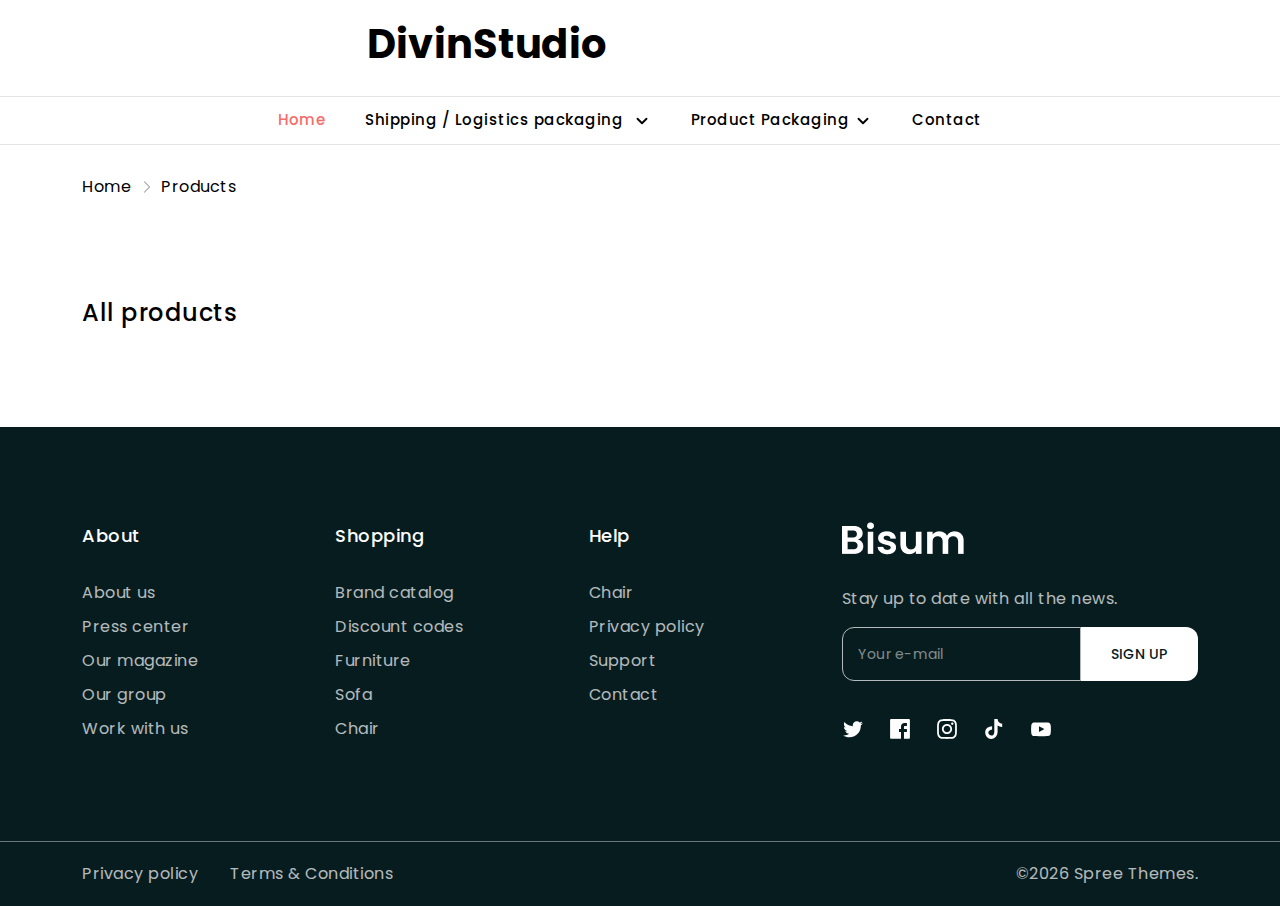
==== collection.html @ 3165cdb2 "init" ====
<!DOCTYPE html>
<html lang="en" class="no-js">
  <head>
    <title>Bisum - eCommerce Bootstrap 5 Template</title>
    <!-- meta tags -->
    <meta charset="utf-8" />
    <meta http-equiv="X-UA-Compatible" content="IE=edge" />
    <meta
      name="viewport"
      content="width=device-width, initial-scale=1, shrink-to-fit=no"
    />
    <meta name="description" content="meta description" />
    <link
      rel="shortcut icon"
      href="assets/img/favicon.png"
      type="image/x-icon"
    />
    <!-- fonts -->
    <link rel="preconnect" href="https://fonts.googleapis.com" />
    <link rel="preconnect" href="https://fonts.gstatic.com" crossorigin />
    <link
      href="https://fonts.googleapis.com/css2?family=Poppins:wght@300;400;500;600;700&display=swap"
      rel="stylesheet"
    />
    <!-- all css -->
    <style>
      :root {
        --primary-color: #00234d;
        --secondary-color: #f76b6a;

        --btn-primary-border-radius: 0.25rem;
        --btn-primary-color: #fff;
        --btn-primary-background-color: #00234d;
        --btn-primary-border-color: #00234d;
        --btn-primary-hover-color: #fff;
        --btn-primary-background-hover-color: #00234d;
        --btn-primary-border-hover-color: #00234d;
        --btn-primary-font-weight: 500;

        --btn-secondary-border-radius: 0.25rem;
        --btn-secondary-color: #00234d;
        --btn-secondary-background-color: transparent;
        --btn-secondary-border-color: #00234d;
        --btn-secondary-hover-color: #fff;
        --btn-secondary-background-hover-color: #00234d;
        --btn-secondary-border-hover-color: #00234d;
        --btn-secondary-font-weight: 500;

        --heading-color: #000;
        --heading-font-family: "Poppins", sans-serif;
        --heading-font-weight: 700;

        --title-color: #000;
        --title-font-family: "Poppins", sans-serif;
        --title-font-weight: 400;

        --body-color: #000;
        --body-background-color: #fff;
        --body-font-family: "Poppins", sans-serif;
        --body-font-size: 14px;
        --body-font-weight: 400;

        --section-heading-color: #000;
        --section-heading-font-family: "Poppins", sans-serif;
        --section-heading-font-size: 48px;
        --section-heading-font-weight: 600;

        --section-subheading-color: #000;
        --section-subheading-font-family: "Poppins", sans-serif;
        --section-subheading-font-size: 16px;
        --section-subheading-font-weight: 400;
      }
    </style>

    <link rel="stylesheet" href="assets/css/vendor.css" />
    <link rel="stylesheet" href="assets/css/style.css" />
  </head>

  <body>
    <div class="body-wrapper">
      <!-- header start -->
      <header class="sticky-header border-btm-black">
        <div class="header-top border-btm-black">
          <div class="container">
            <div class="row align-items-center justify-content-center">
              <div class="col-lg-3 col-md-4 col-4">
                <div class="header-logo">
                  <h1 class="no-padding">DivinStudio</h1>
                  <!-- <a href="index-tools.html" class="logo-main">
                    <img src="assets/img/logo.png" loading="lazy" alt="bisum" />
                  </a> -->
                </div>
              </div>
              <div class="col-lg-3 col-md-8 col-8">
                <div
                  class="header-action d-flex align-items-center justify-content-end"
                >
                  <a
                    class="header-action-item header-hamburger ms-4 d-lg-none"
                    href="#drawer-menu"
                    data-bs-toggle="offcanvas"
                  >
                    <svg
                      class="icon icon-hamburger"
                      xmlns="http://www.w3.org/2000/svg"
                      width="24"
                      height="24"
                      viewBox="0 0 24 24"
                      fill="none"
                      stroke="#000"
                      stroke-width="2"
                      stroke-linecap="round"
                      stroke-linejoin="round"
                    >
                      <line x1="3" y1="12" x2="21" y2="12"></line>
                      <line x1="3" y1="6" x2="21" y2="6"></line>
                      <line x1="3" y1="18" x2="21" y2="18"></line>
                    </svg>
                  </a>
                </div>
              </div>
            </div>
          </div>
        </div>
        <div class="col-lg-12 header-bottom d-lg-block d-none">
          <div class="container">
            <div class="row">
              <div class="col-lg-12">
                <nav class="site-navigation">
                  <ul class="main-menu list-unstyled">
                    <li class="menu-list-item nav-item has-dropdown active">
                      <div class="mega-menu-header">
                        <a class="nav-link" href="index.html"> Home </a>
                      </div>
                    </li>

                    <li class="menu-list-item nav-item has-dropdown">
                      <div class="mega-menu-header">
                        <a class="nav-link">
                          Shipping / Logistics packaging 
                        </a>
                        <span class="open-submenu">
                          <svg
                            class="icon icon-dropdown"
                            xmlns="http://www.w3.org/2000/svg"
                            width="24"
                            height="24"
                            viewBox="0 0 24 24"
                            fill="none"
                            stroke="currentColor"
                            stroke-width="2"
                            stroke-linecap="round"
                            stroke-linejoin="round"
                          >
                            <polyline points="6 9 12 15 18 9"></polyline>
                          </svg>
                        </span>
                      </div>
                      <div class="submenu-transform submenu-transform-desktop">
                        <ul class="submenu list-unstyled">
                          <li class="menu-list-item nav-item-sub">
                            <a
                              class="nav-link-sub nav-text-sub"
                              href="product.html?id=a11"
                              >Master Carton Packaging boxes (Plain / Printed /
                              Branded)
                            </a>
                          </li>
                          <li class="menu-list-item nav-item-sub">
                            <a
                              class="nav-link-sub nav-text-sub"
                              href="product.html?id=a12"
                              >Nail-less Wooden Packaging boxes</a
                            >
                          </li>
                          <li class="menu-list-item nav-item-sub">
                            <a
                              class="nav-link-sub nav-text-sub"
                              href="product.html?id=a13"
                              >Honey Comb Packaging (Pallets, Boxes)</a
                            >
                          </li>
                        </ul>
                      </div>
                    </li>
                    <li class="menu-list-item nav-item has-megamenu">
                      <div class="mega-menu-header">
                        <a class="nav-link"> Product Packaging </a>
                        <span class="open-submenu">
                          <svg
                            class="icon icon-dropdown"
                            xmlns="http://www.w3.org/2000/svg"
                            width="24"
                            height="24"
                            viewBox="0 0 24 24"
                            fill="none"
                            stroke="currentColor"
                            stroke-width="2"
                            stroke-linecap="round"
                            stroke-linejoin="round"
                          >
                            <polyline points="6 9 12 15 18 9"></polyline>
                          </svg>
                        </span>
                      </div>
                      <div class="submenu-transform submenu-transform-desktop">
                        <div class="container">
                          <ul class="submenu megamenu-container list-unstyled">
                            <li class="menu-list-item nav-item-sub">
                              <div
                                class="mega-menu-header d-flex align-items-center justify-content-between"
                              >
                                <a
                                  class="nav-link-sub nav-text-sub megamenu-heading"
                                  href="collection.html?id=automotiveIndustry"
                                >
                                  Automotive Industry
                                </a>
                              </div>
                              <div class="submenu-transform megamenu-transform">
                                <ul class="megamenu list-unstyled">
                                  <li class="menu-list-item nav-item-sub">
                                    <a
                                      class="nav-link-sub nav-text-sub"
                                      href="product.html?id=b12"
                                      >Spare parts boxes (Head Lamps, Motors,
                                      Tail Lights, Horns, Tapes)
                                    </a>
                                  </li>
                                  <li class="menu-list-item nav-item-sub">
                                    <a
                                      class="nav-link-sub nav-text-sub"
                                      href="product.html?id=b13"
                                      >Wires boxes
                                    </a>
                                  </li>
                                  <li class="menu-list-item nav-item-sub">
                                    <a
                                      class="nav-link-sub nav-text-sub"
                                      href="product.html?id=b14"
                                      >Other Spares parts (Connectors boxes)
                                    </a>
                                  </li>
                                </ul>
                              </div>
                            </li>
                            <li class="menu-list-item nav-item-sub">
                              <div
                                class="mega-menu-header d-flex align-items-center justify-content-between"
                              >
                                <a
                                  class="nav-link-sub nav-text-sub megamenu-heading"
                                  href="collection.html?id=ecommerceIndustry"
                                >
                                  Ecommerce Industry
                                </a>
                              </div>
                              <div class="submenu-transform megamenu-transform">
                                <ul class="megamenu list-unstyled">
                                  <li class="menu-list-item nav-item-sub">
                                    <a
                                      class="nav-link-sub nav-text-sub"
                                      href="product.html?id=b15"
                                      >Online order fulfillment boxes (Food and
                                      vegetables online delivery)</a
                                    >
                                  </li>
                                  <li class="menu-list-item nav-item-sub">
                                    <a
                                      class="nav-link-sub nav-text-sub"
                                      href="product.html?id=b16"
                                      >Ecommerce Groceries Deliveries</a
                                    >
                                  </li>
                                  <li class="menu-list-item nav-item-sub">
                                    <a
                                      class="nav-link-sub nav-text-sub"
                                      href="product.html?id=b17"
                                      >Ecommerce Fashion
                                    </a>
                                  </li>
                                </ul>
                              </div>
                            </li>
                            <li class="menu-list-item nav-item-sub">
                              <div class="mega-menu-header">
                                <a
                                  class="nav-link-sub nav-text-sub megamenu-heading"
                                  href="collection.html?id=liquorIndustry"
                                >
                                  Liquor Industry
                                </a>
                              </div>
                              <div class="submenu-transform megamenu-transform">
                                <ul class="megamenu list-unstyled">
                                  <li class="menu-list-item nav-item-sub">
                                    <a
                                      class="nav-link-sub nav-text-sub"
                                      href="product.html?id=b18"
                                      >Liquor Product Packaging boxes
                                    </a>
                                  </li>
                                </ul>
                              </div>
                              <div class="submenu-transform megamenu-transform">
                                <ul class="megamenu list-unstyled">
                                  <li class="menu-list-item nav-item-sub">
                                    <a
                                      class="nav-link-sub nav-text-sub"
                                      href="product.html?id=b19"
                                      >Liquor Master Corrugated boxes
                                    </a>
                                  </li>
                                </ul>
                              </div>
                            </li>
                            <li class="menu-list-item nav-item-sub">
                              <div class="mega-menu-header">
                                <a
                                  class="nav-link-sub nav-text-sub megamenu-heading"
                                  href="collection.html?id=cosmeticsIndustry"
                                >
                                  Cosmetics Industry
                                </a>
                              </div>
                              <div class="submenu-transform megamenu-transform">
                                <ul class="megamenu list-unstyled">
                                  <li class="menu-list-item nav-item-sub">
                                    <a
                                      class="nav-link-sub nav-text-sub"
                                      href="product.html?id=b20"
                                      >Cosmetics products (Creams, Facial
                                      Packages, Massage products boxes)
                                    </a>
                                  </li>
                                </ul>
                              </div>
                            </li>
                            <li class="menu-list-item nav-item-sub">
                              <div class="mega-menu-header">
                                <a
                                  class="nav-link-sub nav-text-sub megamenu-heading"
                                  href="collection.html?id=electricalAppliances"
                                >
                                  Electrical Appliances
                                </a>
                              </div>
                              <div class="submenu-transform megamenu-transform">
                                <ul class="megamenu list-unstyled">
                                  <li class="menu-list-item nav-item-sub">
                                    <a
                                      class="nav-link-sub nav-text-sub"
                                      href="product.html?id=b21"
                                      >Electrical goods and gadgetries
                                    </a>
                                  </li>
                                </ul>
                              </div>
                            </li>
                            <li class="menu-list-item nav-item-sub">
                              <div class="mega-menu-header">
                                <a
                                  class="nav-link-sub nav-text-sub megamenu-heading"
                                  href="collection.html?id=whiteGoods"
                                >
                                  White Goods
                                </a>
                              </div>
                              <div class="submenu-transform megamenu-transform">
                                <ul class="megamenu list-unstyled">
                                  <li class="menu-list-item nav-item-sub">
                                    <a
                                      class="nav-link-sub nav-text-sub"
                                      href="product.html?id=b22"
                                      >White goods outer covering carton boxes
                                    </a>
                                  </li>
                                </ul>
                              </div>
                            </li>
                            <li class="menu-list-item nav-item-sub">
                              <div class="mega-menu-header">
                                <a
                                  class="nav-link-sub nav-text-sub megamenu-heading"
                                  href="collection.html?id=foodIndustry"
                                >
                                  Food Industry
                                </a>
                              </div>
                              <div class="submenu-transform megamenu-transform">
                                <ul class="megamenu list-unstyled">
                                  <li class="menu-list-item nav-item-sub">
                                    <a
                                      class="nav-link-sub nav-text-sub"
                                      href="product.html?id=b11"
                                      >Vegetables/ Fruits Packaging Boxes
                                    </a>
                                  </li>
                                </ul>
                              </div>
                            </li>
                            <li class="menu-list-item nav-item-sub"></li>
                          </ul>
                        </div>
                      </div>
                    </li>
                    <li class="menu-list-item nav-item">
                      <a class="nav-link" href="contact.html">Contact</a>
                    </li>
                  </ul>
                </nav>
              </div>
            </div>
          </div>
        </div>
      </header>
      <!-- header end -->

      <!-- breadcrumb start -->
      <div class="breadcrumb">
        <div class="container">
          <ul class="list-unstyled d-flex align-items-center m-0">
            <li><a href="/">Home</a></li>
            <li>
              <svg
                class="icon icon-breadcrumb"
                width="64"
                height="64"
                viewBox="0 0 64 64"
                fill="none"
                xmlns="http://www.w3.org/2000/svg"
              >
                <g opacity="0.4">
                  <path
                    d="M25.9375 8.5625L23.0625 11.4375L43.625 32L23.0625 52.5625L25.9375 55.4375L47.9375 33.4375L49.3125 32L47.9375 30.5625L25.9375 8.5625Z"
                    fill="#000"
                  />
                </g>
              </svg>
            </li>
            <li>Products</li>
          </ul>
        </div>
      </div>
      <!-- breadcrumb end -->

      <main id="MainContent" class="content-for-layout">
        <div class="collection mt-100">
          <div class="container">
            <div class="row">
              <!-- product area start -->
              <div class="col-lg-12 col-md-12 col-12">
                <div
                  class="filter-sort-wrapper d-flex justify-content-between flex-wrap"
                >
                  <div class="collection-title-wrap d-flex align-items-end">
                    <h2 class="collection-title heading_24 mb-0">
                      All products
                    </h2>
                  </div>
                </div>
                <div class="">
                  <div class="row" id="collection-product-container"></div>
                </div>
              </div>
              <!-- product area end -->
            </div>
          </div>
        </div>
      </main>

      <!-- footer start -->
      <footer class="mt-100 overflow-hidden">
        <div class="footer-top bg-4">
          <div class="container">
            <div class="footer-widget-wrapper">
              <div class="row justify-content-between">
                <div class="col-xl-2 col-lg-2 col-md-6 col-12 footer-widget">
                  <div class="footer-widget-inner">
                    <h4
                      class="footer-heading d-flex align-items-center justify-content-between"
                    >
                      <span>About</span>
                      <span class="d-md-none">
                        <svg
                          class="icon icon-dropdown"
                          xmlns="http://www.w3.org/2000/svg"
                          width="24"
                          height="24"
                          viewBox="0 0 24 24"
                          fill="none"
                          stroke="#fff"
                          stroke-width="1"
                          stroke-linecap="round"
                          stroke-linejoin="round"
                        >
                          <polyline points="6 9 12 15 18 9"></polyline>
                        </svg>
                      </span>
                    </h4>
                    <ul class="footer-menu list-unstyled mb-0 d-md-block">
                      <li class="footer-menu-item">
                        <a href="about-us.html">About us</a>
                      </li>
                      <li class="footer-menu-item">
                        <a href="about-us.html">Press center</a>
                      </li>
                      <li class="footer-menu-item">
                        <a href="blog.html">Our magazine</a>
                      </li>
                      <li class="footer-menu-item">
                        <a href="about-us.html">Our group</a>
                      </li>
                      <li class="footer-menu-item">
                        <a href="about-us.html">Work with us</a>
                      </li>
                    </ul>
                  </div>
                </div>
                <div class="col-xl-2 col-lg-2 col-md-6 col-12 footer-widget">
                  <div class="footer-widget-inner">
                    <h4
                      class="footer-heading d-flex align-items-center justify-content-between"
                    >
                      <span>Shopping</span>
                      <span class="d-md-none">
                        <svg
                          class="icon icon-dropdown"
                          xmlns="http://www.w3.org/2000/svg"
                          width="24"
                          height="24"
                          viewBox="0 0 24 24"
                          fill="none"
                          stroke="#fff"
                          stroke-width="1"
                          stroke-linecap="round"
                          stroke-linejoin="round"
                        >
                          <polyline points="6 9 12 15 18 9"></polyline>
                        </svg>
                      </span>
                    </h4>
                    <ul class="footer-menu list-unstyled mb-0 d-md-block">
                      <li class="footer-menu-item">
                        <a href="about-us.html">Brand catalog</a>
                      </li>
                      <li class="footer-menu-item">
                        <a href="about-us.html">Discount codes</a>
                      </li>
                      <li class="footer-menu-item">
                        <a href="collection-left-sidebar.html">Furniture</a>
                      </li>
                      <li class="footer-menu-item">
                        <a href="collection-left-sidebar.html">Sofa</a>
                      </li>
                      <li class="footer-menu-item">
                        <a href="collection-left-sidebar.html">Chair</a>
                      </li>
                    </ul>
                  </div>
                </div>
                <div class="col-xl-2 col-lg-2 col-md-6 col-12 footer-widget">
                  <div class="footer-widget-inner">
                    <h4
                      class="footer-heading d-flex align-items-center justify-content-between"
                    >
                      <span>Help</span>
                      <span class="d-md-none">
                        <svg
                          class="icon icon-dropdown"
                          xmlns="http://www.w3.org/2000/svg"
                          width="24"
                          height="24"
                          viewBox="0 0 24 24"
                          fill="none"
                          stroke="#fff"
                          stroke-width="1"
                          stroke-linecap="round"
                          stroke-linejoin="round"
                        >
                          <polyline points="6 9 12 15 18 9"></polyline>
                        </svg>
                      </span>
                    </h4>
                    <ul class="footer-menu list-unstyled mb-0 d-md-block">
                      <li class="footer-menu-item">
                        <a href="faq.html">Chair</a>
                      </li>
                      <li class="footer-menu-item">
                        <a href="about-us.html">Privacy policy</a>
                      </li>
                      <li class="footer-menu-item">
                        <a href="about-us.html">Support</a>
                      </li>
                      <li class="footer-menu-item">
                        <a href="contact.html">Contact</a>
                      </li>
                    </ul>
                  </div>
                </div>
                <div class="col-xl-4 col-lg-5 col-md-6 col-12 footer-widget">
                  <div class="footer-widget-inner">
                    <h4 class="footer-logo">
                      <a href="/"
                        ><img src="assets/img/logo-white.png" alt="bisum"
                      /></a>
                    </h4>
                    <div class="footer-newsletter">
                      <p class="footer-text mb-3">
                        Stay up to date with all the news.
                      </p>
                      <div class="newsletter-wrapper">
                        <form
                          action="#"
                          class="footer-newsletter-form d-flex align-items-center"
                        >
                          <input
                            class="footer-newsletter-input bg-transparent"
                            type="email"
                            placeholder="Your e-mail"
                            autocomplete="off"
                          />
                          <button
                            class="footer-newsletter-btn newsletter-btn-white"
                            type="submit"
                          >
                            SIGN UP
                          </button>
                        </form>
                      </div>
                      <div class="footer-social-wrapper">
                        <ul
                          class="footer-social list-unstyled d-flex align-items-center flex-wrap mb-0"
                        >
                          <li class="footer-social-item">
                            <a href="#">
                              <svg
                                class="icon icon-twitter"
                                width="20"
                                height="20"
                                viewBox="0 0 20 20"
                                fill="none"
                                xmlns="http://www.w3.org/2000/svg"
                              >
                                <path
                                  d="M17.1452 6.62529C17.1452 6.79391 17.1452 6.94848 17.1452 7.08899C17.1452 8.35363 16.9063 9.60422 16.4286 10.8407C15.9789 12.0492 15.3185 13.1593 14.4473 14.171C13.6042 15.1827 12.4941 16.0117 11.1171 16.6581C9.76815 17.2763 8.27869 17.5855 6.64871 17.5855C4.59719 17.5855 2.71429 17.0375 1 15.9415C1.28103 15.9696 1.57611 15.9836 1.88525 15.9836C3.59953 15.9836 5.13115 15.4637 6.48009 14.4239C5.66511 14.3958 4.93443 14.1429 4.28806 13.6651C3.66979 13.1874 3.24824 12.5831 3.02342 11.8525C3.24824 11.9087 3.47307 11.9368 3.69789 11.9368C4.03513 11.9368 4.35831 11.8806 4.66745 11.7681C3.82436 11.5995 3.12178 11.178 2.55972 10.5035C1.99766 9.82904 1.71663 9.05621 1.71663 8.18501C1.71663 8.15691 1.71663 8.14286 1.71663 8.14286C2.25059 8.42389 2.81265 8.57845 3.40281 8.60656C2.30679 7.84777 1.75878 6.82201 1.75878 5.52927C1.75878 4.8548 1.9274 4.23653 2.26464 3.67447C3.19204 4.79859 4.30211 5.69789 5.59485 6.37237C6.91569 7.04684 8.33489 7.42623 9.85246 7.51054C9.79625 7.22951 9.76815 6.94848 9.76815 6.66745C9.76815 5.65574 10.1194 4.79859 10.822 4.09602C11.5527 3.36534 12.4239 3 13.4356 3C14.5035 3 15.4028 3.37939 16.1335 4.13817C16.9766 3.96956 17.7635 3.67447 18.4941 3.25293C18.2131 4.12412 17.6651 4.79859 16.8501 5.27635C17.6089 5.19204 18.3255 5.00937 19 4.72834C18.4941 5.45902 17.8759 6.09133 17.1452 6.62529Z"
                                  fill="#FEFEFE"
                                />
                              </svg>
                            </a>
                          </li>
                          <li class="footer-social-item">
                            <a href="#">
                              <svg
                                class="icon icon-facebook"
                                width="20"
                                height="20"
                                viewBox="0 0 20 20"
                                fill="none"
                                xmlns="http://www.w3.org/2000/svg"
                              >
                                <path
                                  d="M16.3021 4.58314H14.0258C13.1546 4.58314 12.4098 4.89227 11.7916 5.51054C11.2014 6.12881 10.9063 6.87354 10.9063 7.74473V9.97892H9.09368V12.6768H10.9063V18.9578H13.6042V12.6768H16.3021V9.97892H13.6042V8.16628C13.6042 7.94145 13.6885 7.74473 13.8571 7.57611C14.0258 7.37939 14.2365 7.28103 14.4895 7.28103H16.3021V4.58314ZM1 2C1 1.44772 1.44772 1 2 1H18C18.5523 1 19 1.44772 19 2V17.9578C19 18.5101 18.5523 18.9578 18 18.9578H2C1.44772 18.9578 1 18.5101 1 17.9578V2Z"
                                  fill="#FEFEFE"
                                />
                              </svg>
                            </a>
                          </li>
                          <li class="footer-social-item">
                            <a href="#">
                              <svg
                                class="icon icon-instagram"
                                width="20"
                                height="20"
                                viewBox="0 0 20 20"
                                fill="none"
                                xmlns="http://www.w3.org/2000/svg"
                              >
                                <path
                                  d="M9.99998 2.62165C12.4031 2.62165 12.6877 2.6308 13.6367 2.6741C14.5142 2.71415 14.9908 2.86077 15.3079 2.98398C15.728 3.14725 16.0278 3.34231 16.3428 3.65723C16.6577 3.97215 16.8528 4.272 17.016 4.69206C17.1392 5.00923 17.2859 5.48577 17.3259 6.36323C17.3692 7.31228 17.3783 7.5969 17.3783 10C17.3783 12.4031 17.3692 12.6878 17.3259 13.6368C17.2859 14.5143 17.1392 14.9908 17.016 15.308C16.8528 15.728 16.6577 16.0279 16.3428 16.3428C16.0278 16.6577 15.728 16.8528 15.3079 17.016C14.9908 17.1393 14.5142 17.2859 13.6367 17.3259C12.6879 17.3692 12.4032 17.3784 9.99998 17.3784C7.59672 17.3784 7.3121 17.3692 6.36323 17.3259C5.48574 17.2859 5.00919 17.1393 4.69206 17.016C4.27196 16.8528 3.97212 16.6577 3.6572 16.3428C3.34227 16.0279 3.14721 15.728 2.98398 15.308C2.86073 14.9908 2.71411 14.5143 2.67406 13.6368C2.63076 12.6878 2.62162 12.4031 2.62162 10C2.62162 7.5969 2.63076 7.31228 2.67406 6.36326C2.71411 5.48577 2.86073 5.00923 2.98398 4.69206C3.14721 4.272 3.34227 3.97215 3.6572 3.65723C3.97212 3.34231 4.27196 3.14725 4.69206 2.98398C5.00919 2.86077 5.48574 2.71415 6.36319 2.6741C7.31224 2.6308 7.59687 2.62165 9.99998 2.62165ZM9.99998 1C7.55571 1 7.24926 1.01036 6.28931 1.05416C5.33133 1.09789 4.67712 1.25001 4.10462 1.47251C3.51279 1.70251 3.01088 2.01025 2.51055 2.51058C2.01021 3.01092 1.70247 3.51283 1.47247 4.10466C1.24997 4.67716 1.09785 5.33137 1.05412 6.28935C1.01032 7.24926 1 7.55575 1 10C1 12.4443 1.01032 12.7508 1.05412 13.7107C1.09785 14.6687 1.24997 15.3229 1.47247 15.8954C1.70247 16.4872 2.01021 16.9891 2.51055 17.4895C3.01088 17.9898 3.51279 18.2975 4.10462 18.5275C4.67712 18.75 5.33133 18.9021 6.28931 18.9459C7.24926 18.9897 7.55571 19 9.99998 19C12.4443 19 12.7507 18.9897 13.7107 18.9459C14.6686 18.9021 15.3228 18.75 15.8953 18.5275C16.4872 18.2975 16.9891 17.9898 17.4894 17.4895C17.9898 16.9891 18.2975 16.4872 18.5275 15.8954C18.75 15.3229 18.9021 14.6687 18.9458 13.7107C18.9896 12.7508 19 12.4443 19 10C19 7.55575 18.9896 7.24926 18.9458 6.28935C18.9021 5.33137 18.75 4.67716 18.5275 4.10466C18.2975 3.51283 17.9898 3.01092 17.4894 2.51058C16.9891 2.01025 16.4872 1.70251 15.8953 1.47251C15.3228 1.25001 14.6686 1.09789 13.7107 1.05416C12.7507 1.01036 12.4443 1 9.99998 1ZM9.99998 5.37838C7.44753 5.37838 5.37835 7.44757 5.37835 10C5.37835 12.5525 7.44753 14.6217 9.99998 14.6217C12.5524 14.6217 14.6216 12.5525 14.6216 10C14.6216 7.44757 12.5524 5.37838 9.99998 5.37838ZM9.99998 13C8.34314 13 6.99996 11.6569 6.99996 10C6.99996 8.34317 8.34314 7 9.99998 7C11.6568 7 13 8.34317 13 10C13 11.6569 11.6568 13 9.99998 13ZM15.8842 5.19579C15.8842 5.79226 15.4007 6.27581 14.8042 6.27581C14.2077 6.27581 13.7242 5.79226 13.7242 5.19579C13.7242 4.59931 14.2077 4.1158 14.8042 4.1158C15.4007 4.1158 15.8842 4.59931 15.8842 5.19579Z"
                                  fill="#FEFEFE"
                                />
                              </svg>
                            </a>
                          </li>
                          <li class="footer-social-item">
                            <a href="#">
                              <svg
                                class="icon icon-tiktok"
                                width="20"
                                height="20"
                                viewBox="0 0 20 20"
                                fill="none"
                                xmlns="http://www.w3.org/2000/svg"
                              >
                                <path
                                  fill-rule="evenodd"
                                  clip-rule="evenodd"
                                  d="M13.2367 1C13.5336 3.55445 14.9591 5.0774 17.4375 5.23942V8.11251C16.0012 8.25292 14.7431 7.78307 13.2799 6.89739V12.2709C13.2799 19.0972 5.8393 21.2304 2.84795 16.3375C0.925716 13.189 2.10282 7.66426 8.26909 7.44284V10.4725C7.79933 10.5481 7.29717 10.667 6.83821 10.8236C5.46673 11.288 4.68919 12.1575 4.90518 13.6913C5.32094 16.6292 10.7097 17.4986 10.2615 11.7579V1.0054H13.2367V1Z"
                                  fill="#FEFEFE"
                                />
                              </svg>
                            </a>
                          </li>
                          <li class="footer-social-item">
                            <a href="#">
                              <svg
                                class="icon icon-youtube"
                                width="20"
                                height="20"
                                viewBox="0 0 20 20"
                                fill="none"
                                xmlns="http://www.w3.org/2000/svg"
                              >
                                <path
                                  d="M18.7892 6.69789C18.9297 7.6815 19 8.65105 19 9.60656V10.9555L18.7892 13.8642C18.6768 14.6792 18.4379 15.2693 18.0726 15.6347C17.6792 16.0281 17.089 16.281 16.3021 16.3934C15.5433 16.4496 14.63 16.4918 13.5621 16.5199C12.5222 16.548 11.6651 16.5621 10.9906 16.5621H9.97892C6.85948 16.534 4.82201 16.4778 3.86651 16.3934C3.86651 16.3934 3.7541 16.3794 3.52927 16.3513C3.30445 16.3232 3.12178 16.2951 2.98126 16.267C2.84075 16.2389 2.65808 16.1686 2.43326 16.0562C2.23653 15.9438 2.05386 15.8033 1.88525 15.6347C1.74473 15.466 1.60422 15.2412 1.4637 14.9602C1.35129 14.6511 1.28103 14.3841 1.25293 14.1593L1.16862 13.8642C1.05621 12.8806 1 11.911 1 10.9555V9.60656L1.16862 6.69789C1.28103 5.8829 1.51991 5.29274 1.88525 4.9274C2.27869 4.50585 2.8829 4.25293 3.69789 4.16862C4.45667 4.11241 5.35597 4.07026 6.39578 4.04215C7.4356 4.01405 8.29274 4 8.96721 4H9.97892C12.5082 4 14.6159 4.05621 16.3021 4.16862C17.089 4.25293 17.6792 4.50585 18.0726 4.9274C18.185 5.03981 18.2834 5.18033 18.3677 5.34895C18.452 5.48946 18.5222 5.64403 18.5785 5.81265C18.6347 5.95316 18.6768 6.09368 18.7049 6.23419C18.733 6.37471 18.7611 6.48712 18.7892 6.57143V6.69789ZM12.4239 10.4075L13.0141 10.1124L8.16628 7.58314V12.6417L12.4239 10.4075Z"
                                  fill="#FEFEFE"
                                />
                              </svg>
                            </a>
                          </li>
                        </ul>
                      </div>
                    </div>
                  </div>
                </div>
              </div>
            </div>
          </div>
        </div>
        <div class="footer-bottom bg-4">
          <div class="container">
            <div
              class="footer-bottom-inner d-flex flex-wrap justify-content-md-between justify-content-center align-items-center"
            >
              <ul
                class="footer-bottom-menu list-unstyled d-flex flex-wrap align-items-center mb-0"
              >
                <li class="footer-menu-item">
                  <a href="about-us.html">Privacy policy</a>
                </li>
                <li class="footer-menu-item">
                  <a href="about-us.html">Terms & Conditions</a>
                </li>
              </ul>
              <p class="copyright footer-text">
                ©<span class="current-year"></span> Spree Themes.
              </p>
            </div>
          </div>
        </div>
      </footer>
      <!-- footer end -->
      <div
        class="offcanvas offcanvas-start d-flex d-lg-none"
        tabindex="-1"
        id="drawer-menu"
      >
        <div class="offcanvas-wrapper">
          <div class="offcanvas-header border-btm-black">
            <h5 class="drawer-heading">Menu</h5>
            <button
              type="button"
              class="btn-close text-reset"
              data-bs-dismiss="offcanvas"
              aria-label="Close"
            ></button>
          </div>
          <div
            class="offcanvas-body p-0 d-flex flex-column justify-content-between"
          >
            <nav class="site-navigation">
              <ul class="main-menu list-unstyled">
                <li class="menu-list-item nav-item has-dropdown active">
                  <div class="mega-menu-header">
                    <a class="nav-link active" href="index.html"> Home </a>
                  </div>
                </li>
                <li class="menu-list-item nav-item has-dropdown">
                  <div class="mega-menu-header">
                    <a class="nav-link active">
                      Shipping / Logistics packaging 
                    </a>
                    <span class="open-submenu">
                      <svg
                        class="icon icon-dropdown"
                        xmlns="http://www.w3.org/2000/svg"
                        width="24"
                        height="24"
                        viewBox="0 0 24 24"
                        fill="none"
                        stroke="currentColor"
                        stroke-width="2"
                        stroke-linecap="round"
                        stroke-linejoin="round"
                      >
                        <polyline points="9 18 15 12 9 6"></polyline>
                      </svg>
                    </span>
                  </div>
                  <div class="submenu-transform submenu-transform-desktop">
                    <div class="offcanvas-header border-btm-black">
                      <h5
                        class="drawer-heading btn-menu-back d-flex align-items-center"
                      >
                        <svg
                          class="icon icon-menu-back"
                          xmlns="http://www.w3.org/2000/svg"
                          width="40"
                          height="40"
                          viewBox="0 0 24 24"
                          fill="none"
                          stroke="currentColor"
                          stroke-width="2"
                          stroke-linecap="round"
                          stroke-linejoin="round"
                        >
                          <polyline points="15 18 9 12 15 6"></polyline>
                        </svg>
                        <span class="menu-back-text"
                          >Shipping / Logistics packaging (Heavy cartons, wooden
                          crates)
                        </span>
                      </h5>
                    </div>
                    <ul class="submenu list-unstyled">
                      <li class="menu-list-item nav-item-sub">
                        <a
                          class="nav-link-sub nav-text-sub"
                          href="product.html?id=a11"
                          >Master Carton Packaging boxes (Plain / Printed /
                          Branded)
                        </a>
                      </li>
                      <li class="menu-list-item nav-item-sub">
                        <a
                          class="nav-link-sub nav-text-sub"
                          href="product.html?id=a12"
                          >Nail-less Wooden Packaging boxes</a
                        >
                      </li>
                      <li class="menu-list-item nav-item-sub">
                        <a
                          class="nav-link-sub nav-text-sub"
                          href="product.html?id=a13"
                          >Honey Comb Packaging (Pallets, Boxes)</a
                        >
                      </li>
                    </ul>
                  </div>
                </li>
                <li class="menu-list-item nav-item has-megamenu">
                  <div class="mega-menu-header">
                    <a class="nav-link"> Product Packaging </a>
                    <span class="open-submenu">
                      <svg
                        class="icon icon-dropdown"
                        xmlns="http://www.w3.org/2000/svg"
                        width="24"
                        height="24"
                        viewBox="0 0 24 24"
                        fill="none"
                        stroke="currentColor"
                        stroke-width="2"
                        stroke-linecap="round"
                        stroke-linejoin="round"
                      >
                        <polyline points="9 18 15 12 9 6"></polyline>
                      </svg>
                    </span>
                  </div>
                  <div class="submenu-transform submenu-transform-desktop">
                    <div class="container">
                      <div class="offcanvas-header border-btm-black">
                        <h5
                          class="drawer-heading btn-menu-back d-flex align-items-center"
                        >
                          <svg
                            class="icon icon-menu-back"
                            xmlns="http://www.w3.org/2000/svg"
                            width="40"
                            height="40"
                            viewBox="0 0 24 24"
                            fill="none"
                            stroke="currentColor"
                            stroke-width="2"
                            stroke-linecap="round"
                            stroke-linejoin="round"
                          >
                            <polyline points="15 18 9 12 15 6"></polyline>
                          </svg>
                          <span class="menu-back-text"
                            >Product Packaging (Mono Cartons)</span
                          >
                        </h5>
                      </div>
                      <ul class="submenu megamenu-container list-unstyled">
                        <li class="menu-list-item nav-item-sub">
                          <div class="mega-menu-header">
                            <a
                              class="nav-link-sub nav-text-sub megamenu-heading"
                              href="collection.html?id=automotiveIndustry"
                            >
                              Automotive Industry
                            </a>
                            <span class="open-submenu">
                              <svg
                                class="icon icon-dropdown"
                                xmlns="http://www.w3.org/2000/svg"
                                width="24"
                                height="24"
                                viewBox="0 0 24 24"
                                fill="none"
                                stroke="currentColor"
                                stroke-width="2"
                                stroke-linecap="round"
                                stroke-linejoin="round"
                              >
                                <polyline points="9 18 15 12 9 6"></polyline>
                              </svg>
                            </span>
                          </div>
                          <div class="submenu-transform">
                            <div class="offcanvas-header border-btm-black">
                              <h5
                                class="drawer-heading btn-menu-back d-flex align-items-center"
                              >
                                <svg
                                  class="icon icon-menu-back"
                                  xmlns="http://www.w3.org/2000/svg"
                                  width="40"
                                  height="40"
                                  viewBox="0 0 24 24"
                                  fill="none"
                                  stroke="currentColor"
                                  stroke-width="2"
                                  stroke-linecap="round"
                                  stroke-linejoin="round"
                                >
                                  <polyline points="15 18 9 12 15 6"></polyline>
                                </svg>
                                <span class="menu-back-text">
                                  Automotive Industry</span
                                >
                              </h5>
                            </div>
                            <ul
                              class="megamenu list-unstyled megamenu-container"
                            >
                              <li class="menu-list-item nav-item-sub">
                                <a
                                  class="nav-link-sub nav-text-sub"
                                  href="product.html?id=b12"
                                  >Spare parts boxes (Head Lamps, Motors, Tail
                                  Lights, Horns, Tapes)</a
                                >
                              </li>
                              <li class="menu-list-item nav-item-sub">
                                <a
                                  class="nav-link-sub nav-text-sub"
                                  href="product.html?id=b13"
                                  >Wires boxes</a
                                >
                              </li>
                              <li class="menu-list-item nav-item-sub">
                                <a
                                  class="nav-link-sub nav-text-sub"
                                  href="product.html?id=b14"
                                  >Other Spares parts (Connectors boxes)</a
                                >
                              </li>
                            </ul>
                          </div>
                        </li>
                        <li class="menu-list-item nav-item-sub">
                          <div class="mega-menu-header">
                            <a
                              class="nav-link-sub nav-text-sub megamenu-heading"
                              href="collection.html?id=ecommerceIndustry"
                            >
                              Ecommerce Industry
                            </a>
                            <span class="open-submenu">
                              <svg
                                class="icon icon-dropdown"
                                xmlns="http://www.w3.org/2000/svg"
                                width="24"
                                height="24"
                                viewBox="0 0 24 24"
                                fill="none"
                                stroke="currentColor"
                                stroke-width="2"
                                stroke-linecap="round"
                                stroke-linejoin="round"
                              >
                                <polyline points="9 18 15 12 9 6"></polyline>
                              </svg>
                            </span>
                          </div>
                          <div class="submenu-transform">
                            <div class="offcanvas-header border-btm-black">
                              <h5
                                class="drawer-heading btn-menu-back d-flex align-items-center"
                              >
                                <svg
                                  class="icon icon-menu-back"
                                  xmlns="http://www.w3.org/2000/svg"
                                  width="40"
                                  height="40"
                                  viewBox="0 0 24 24"
                                  fill="none"
                                  stroke="currentColor"
                                  stroke-width="2"
                                  stroke-linecap="round"
                                  stroke-linejoin="round"
                                >
                                  <polyline points="15 18 9 12 15 6"></polyline>
                                </svg>
                                <span class="menu-back-text"
                                  >Ecommerce Industry</span
                                >
                              </h5>
                            </div>
                            <ul class="megamenu list-unstyled">
                              <li class="menu-list-item nav-item-sub">
                                <a
                                  class="nav-link-sub nav-text-sub"
                                  href="product.html?id=b15"
                                  >Online order fulfillment boxes (Food and
                                  vegetables online delivery)</a
                                >
                              </li>
                              <li class="menu-list-item nav-item-sub">
                                <a
                                  class="nav-link-sub nav-text-sub"
                                  href="product.html?id=b16"
                                  >Ecommerce Groceries Deliveries</a
                                >
                              </li>
                              <li class="menu-list-item nav-item-sub">
                                <a
                                  class="nav-link-sub nav-text-sub"
                                  href="product.html?id=b17"
                                  >Ecommerce Fashion</a
                                >
                              </li>
                            </ul>
                          </div>
                        </li>
                        <li class="menu-list-item nav-item-sub">
                          <div class="mega-menu-header">
                            <a
                              class="nav-link-sub nav-text-sub megamenu-heading"
                              href="collection.html?id=liquorIndustry"
                            >
                              Liquor Industry
                            </a>
                            <span class="open-submenu">
                              <svg
                                class="icon icon-dropdown"
                                xmlns="http://www.w3.org/2000/svg"
                                width="24"
                                height="24"
                                viewBox="0 0 24 24"
                                fill="none"
                                stroke="currentColor"
                                stroke-width="2"
                                stroke-linecap="round"
                                stroke-linejoin="round"
                              >
                                <polyline points="9 18 15 12 9 6"></polyline>
                              </svg>
                            </span>
                          </div>
                          <div class="submenu-transform">
                            <div class="offcanvas-header border-btm-black">
                              <h5
                                class="drawer-heading btn-menu-back d-flex align-items-center"
                              >
                                <svg
                                  class="icon icon-menu-back"
                                  xmlns="http://www.w3.org/2000/svg"
                                  width="40"
                                  height="40"
                                  viewBox="0 0 24 24"
                                  fill="none"
                                  stroke="currentColor"
                                  stroke-width="2"
                                  stroke-linecap="round"
                                  stroke-linejoin="round"
                                >
                                  <polyline points="15 18 9 12 15 6"></polyline>
                                </svg>
                                <span class="menu-back-text">
                                  Liquor Industry</span
                                >
                              </h5>
                            </div>
                            <ul class="megamenu list-unstyled">
                              <li class="menu-list-item nav-item-sub">
                                <a
                                  class="nav-link-sub nav-text-sub"
                                  href="product.html?id=b18"
                                  >Liquor Product Packaging boxes</a
                                >
                              </li>
                              <li class="menu-list-item nav-item-sub">
                                <a
                                  class="nav-link-sub nav-text-sub"
                                  href="product.html?id=b19"
                                  >Liquor Master Corrugated boxes</a
                                >
                              </li>
                            </ul>
                          </div>
                        </li>
                        <li class="menu-list-item nav-item-sub">
                          <div class="mega-menu-header">
                            <a
                              class="nav-link-sub nav-text-sub megamenu-heading"
                              href="collection.html?id=cosmeticsIndustry"
                            >
                              Cosmetics Industry
                            </a>
                            <span class="open-submenu">
                              <svg
                                class="icon icon-dropdown"
                                xmlns="http://www.w3.org/2000/svg"
                                width="24"
                                height="24"
                                viewBox="0 0 24 24"
                                fill="none"
                                stroke="currentColor"
                                stroke-width="2"
                                stroke-linecap="round"
                                stroke-linejoin="round"
                              >
                                <polyline points="9 18 15 12 9 6"></polyline>
                              </svg>
                            </span>
                          </div>
                          <div class="submenu-transform">
                            <div class="offcanvas-header border-btm-black">
                              <h5
                                class="drawer-heading btn-menu-back d-flex align-items-center"
                              >
                                <svg
                                  class="icon icon-menu-back"
                                  xmlns="http://www.w3.org/2000/svg"
                                  width="40"
                                  height="40"
                                  viewBox="0 0 24 24"
                                  fill="none"
                                  stroke="currentColor"
                                  stroke-width="2"
                                  stroke-linecap="round"
                                  stroke-linejoin="round"
                                >
                                  <polyline points="15 18 9 12 15 6"></polyline>
                                </svg>
                                <span class="menu-back-text">
                                  Cosmetics Industry</span
                                >
                              </h5>
                            </div>
                            <ul class="megamenu list-unstyled">
                              <li class="menu-list-item nav-item-sub">
                                <a
                                  class="nav-link-sub nav-text-sub"
                                  href="product.html?id=b20"
                                  >Cosmetics products (Creams, Facial Packages,
                                  Massage products boxes)</a
                                >
                              </li>
                            </ul>
                          </div>
                        </li>
                        <li class="menu-list-item nav-item-sub">
                          <div class="mega-menu-header">
                            <a
                              class="nav-link-sub nav-text-sub megamenu-heading"
                              href="collection.html?id=electricalAppliances"
                            >
                              Electrical Appliances
                            </a>
                            <span class="open-submenu">
                              <svg
                                class="icon icon-dropdown"
                                xmlns="http://www.w3.org/2000/svg"
                                width="24"
                                height="24"
                                viewBox="0 0 24 24"
                                fill="none"
                                stroke="currentColor"
                                stroke-width="2"
                                stroke-linecap="round"
                                stroke-linejoin="round"
                              >
                                <polyline points="9 18 15 12 9 6"></polyline>
                              </svg>
                            </span>
                          </div>
                          <div class="submenu-transform">
                            <div class="offcanvas-header border-btm-black">
                              <h5
                                class="drawer-heading btn-menu-back d-flex align-items-center"
                              >
                                <svg
                                  class="icon icon-menu-back"
                                  xmlns="http://www.w3.org/2000/svg"
                                  width="40"
                                  height="40"
                                  viewBox="0 0 24 24"
                                  fill="none"
                                  stroke="currentColor"
                                  stroke-width="2"
                                  stroke-linecap="round"
                                  stroke-linejoin="round"
                                >
                                  <polyline points="15 18 9 12 15 6"></polyline>
                                </svg>
                                <span class="menu-back-text">
                                  Electrical Appliances</span
                                >
                              </h5>
                            </div>
                            <ul class="megamenu list-unstyled">
                              <li class="menu-list-item nav-item-sub">
                                <a
                                  class="nav-link-sub nav-text-sub"
                                  href="product.html?id=b21"
                                  >Electrical goods and gadgetries</a
                                >
                              </li>
                            </ul>
                          </div>
                        </li>
                        <li class="menu-list-item nav-item-sub">
                          <div class="mega-menu-header">
                            <a
                              class="nav-link-sub nav-text-sub megamenu-heading"
                              href="collection.html?id=whiteGoods"
                            >
                              White Goods
                            </a>
                            <span class="open-submenu">
                              <svg
                                class="icon icon-dropdown"
                                xmlns="http://www.w3.org/2000/svg"
                                width="24"
                                height="24"
                                viewBox="0 0 24 24"
                                fill="none"
                                stroke="currentColor"
                                stroke-width="2"
                                stroke-linecap="round"
                                stroke-linejoin="round"
                              >
                                <polyline points="9 18 15 12 9 6"></polyline>
                              </svg>
                            </span>
                          </div>
                          <div class="submenu-transform">
                            <div class="offcanvas-header border-btm-black">
                              <h5
                                class="drawer-heading btn-menu-back d-flex align-items-center"
                              >
                                <svg
                                  class="icon icon-menu-back"
                                  xmlns="http://www.w3.org/2000/svg"
                                  width="40"
                                  height="40"
                                  viewBox="0 0 24 24"
                                  fill="none"
                                  stroke="currentColor"
                                  stroke-width="2"
                                  stroke-linecap="round"
                                  stroke-linejoin="round"
                                >
                                  <polyline points="15 18 9 12 15 6"></polyline>
                                </svg>
                                <span class="menu-back-text"> White Goods</span>
                              </h5>
                            </div>
                            <ul class="megamenu list-unstyled">
                              <li class="menu-list-item nav-item-sub">
                                <a
                                  class="nav-link-sub nav-text-sub"
                                  href="product.html?id=b22"
                                  >White goods outer covering carton boxes</a
                                >
                              </li>
                            </ul>
                          </div>
                        </li>
                        <li class="menu-list-item nav-item-sub">
                          <div class="mega-menu-header">
                            <a
                              class="nav-link-sub nav-text-sub megamenu-heading"
                              href="collection.html?id=foodIndustry"
                            >
                              Food Industry
                            </a>
                            <span class="open-submenu">
                              <svg
                                class="icon icon-dropdown"
                                xmlns="http://www.w3.org/2000/svg"
                                width="24"
                                height="24"
                                viewBox="0 0 24 24"
                                fill="none"
                                stroke="currentColor"
                                stroke-width="2"
                                stroke-linecap="round"
                                stroke-linejoin="round"
                              >
                                <polyline points="9 18 15 12 9 6"></polyline>
                              </svg>
                            </span>
                          </div>
                          <div class="submenu-transform">
                            <div class="offcanvas-header border-btm-black">
                              <h5
                                class="drawer-heading btn-menu-back d-flex align-items-center"
                              >
                                <svg
                                  class="icon icon-menu-back"
                                  xmlns="http://www.w3.org/2000/svg"
                                  width="40"
                                  height="40"
                                  viewBox="0 0 24 24"
                                  fill="none"
                                  stroke="currentColor"
                                  stroke-width="2"
                                  stroke-linecap="round"
                                  stroke-linejoin="round"
                                >
                                  <polyline points="15 18 9 12 15 6"></polyline>
                                </svg>
                                <span class="menu-back-text">
                                  Food Industry</span
                                >
                              </h5>
                            </div>
                            <ul class="megamenu list-unstyled">
                              <li class="menu-list-item nav-item-sub">
                                <a
                                  class="nav-link-sub nav-text-sub"
                                  href="product.html?id=b11"
                                  >Vegetables/ Fruits Packaging Boxes</a
                                >
                              </li>
                            </ul>
                          </div>
                        </li>
                      </ul>
                    </div>
                  </div>
                </li>
                <li class="menu-list-item nav-item">
                  <a class="nav-link" href="contact.html">Contact</a>
                </li>
              </ul>
            </nav>
          </div>
        </div>
      </div>
      <!-- all js -->
      <script src="assets/js/vendor.js"></script>
      <script src="assets/js/main.js"></script>
      <script src="assets/js/data.js"></script>
      <script>
        let params = new URLSearchParams(window.location.search);
        let itemId = params.get("id");
        let items = data.filter((item) => item.category === itemId);
        let productMap = items?.map((product) => {
          const template = `
          <div class="col-lg-3 col-md-6 col-6" data-aos="fade-up" data-aos-duration="700">
            <div class="product-card">
                <div class="product-card-img">
                    <a class="hover-switch" href="product.html?id=${product.id}">
                        <img class="primary-img" src="${product.images?.[0]}" alt="product-img" />
                    </a>
                </div>
                <div class="product-card-details">
                    <h3 class="product-card-title text-center">
                        <a  href="product.html?id=${product.id}">${product.title}</a>
                    </h3>
                </div>
            </div>
        </div>
        `;
          return template;
        });
        $("#collection-product-container").html(productMap);
      </script>
    </div>
  </body>
</html>
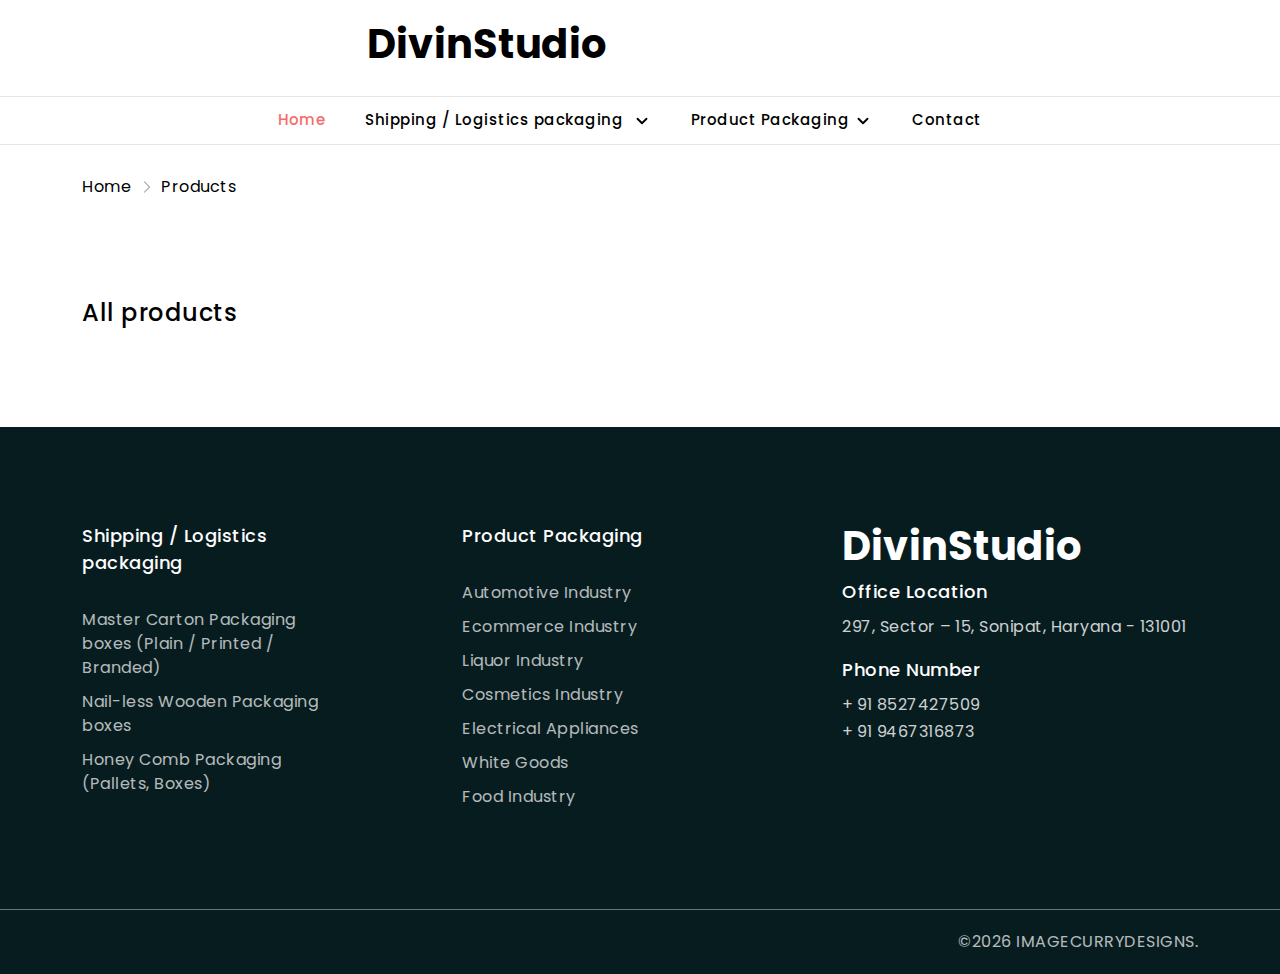
==== commit 6fd9eb22: "finished" ====
--- a/collection.html
+++ b/collection.html
@@ -475,12 +475,12 @@
           <div class="container">
             <div class="footer-widget-wrapper">
               <div class="row justify-content-between">
-                <div class="col-xl-2 col-lg-2 col-md-6 col-12 footer-widget">
+                <div class="col-xl-3 col-lg-2 col-md-6 col-12 footer-widget">
                   <div class="footer-widget-inner">
                     <h4
                       class="footer-heading d-flex align-items-center justify-content-between"
                     >
-                      <span>About</span>
+                      <span> Shipping / Logistics packaging </span>
                       <span class="d-md-none">
                         <svg
                           class="icon icon-dropdown"
@@ -500,29 +500,36 @@
                     </h4>
                     <ul class="footer-menu list-unstyled mb-0 d-md-block">
                       <li class="footer-menu-item">
-                        <a href="about-us.html">About us</a>
+                        <a
+                          class="nav-link-sub nav-text-sub"
+                          href="product.html?id=a11"
+                          >Master Carton Packaging boxes (Plain / Printed /
+                          Branded)
+                        </a>
                       </li>
                       <li class="footer-menu-item">
-                        <a href="about-us.html">Press center</a>
+                        <a
+                          class="nav-link-sub nav-text-sub"
+                          href="product.html?id=a12"
+                          >Nail-less Wooden Packaging boxes</a
+                        >
                       </li>
                       <li class="footer-menu-item">
-                        <a href="blog.html">Our magazine</a>
-                      </li>
-                      <li class="footer-menu-item">
-                        <a href="about-us.html">Our group</a>
-                      </li>
-                      <li class="footer-menu-item">
-                        <a href="about-us.html">Work with us</a>
+                        <a
+                          class="nav-link-sub nav-text-sub"
+                          href="product.html?id=a13"
+                          >Honey Comb Packaging (Pallets, Boxes)</a
+                        >
                       </li>
                     </ul>
                   </div>
                 </div>
-                <div class="col-xl-2 col-lg-2 col-md-6 col-12 footer-widget">
+                <div class="col-xl-3 col-lg-2 col-md-6 col-12 footer-widget">
                   <div class="footer-widget-inner">
                     <h4
                       class="footer-heading d-flex align-items-center justify-content-between"
                     >
-                      <span>Shopping</span>
+                      <span>Product Packaging</span>
                       <span class="d-md-none">
                         <svg
                           class="icon icon-dropdown"
@@ -542,184 +549,65 @@
                     </h4>
                     <ul class="footer-menu list-unstyled mb-0 d-md-block">
                       <li class="footer-menu-item">
-                        <a href="about-us.html">Brand catalog</a>
+                        <a href="collection.html?id=automotiveIndustry"
+                          >Automotive Industry</a
+                        >
                       </li>
                       <li class="footer-menu-item">
-                        <a href="about-us.html">Discount codes</a>
+                        <a href="collection.html?id=ecommerceIndustry">
+                          Ecommerce Industry</a
+                        >
                       </li>
                       <li class="footer-menu-item">
-                        <a href="collection-left-sidebar.html">Furniture</a>
+                        <a href="collection.html?id=liquorIndustry">
+                          Liquor Industry</a
+                        >
                       </li>
                       <li class="footer-menu-item">
-                        <a href="collection-left-sidebar.html">Sofa</a>
+                        <a href="collection.html?id=cosmeticsIndustry">
+                          Cosmetics Industry</a
+                        >
                       </li>
                       <li class="footer-menu-item">
-                        <a href="collection-left-sidebar.html">Chair</a>
-                      </li>
-                    </ul>
-                  </div>
-                </div>
-                <div class="col-xl-2 col-lg-2 col-md-6 col-12 footer-widget">
-                  <div class="footer-widget-inner">
-                    <h4
-                      class="footer-heading d-flex align-items-center justify-content-between"
-                    >
-                      <span>Help</span>
-                      <span class="d-md-none">
-                        <svg
-                          class="icon icon-dropdown"
-                          xmlns="http://www.w3.org/2000/svg"
-                          width="24"
-                          height="24"
-                          viewBox="0 0 24 24"
-                          fill="none"
-                          stroke="#fff"
-                          stroke-width="1"
-                          stroke-linecap="round"
-                          stroke-linejoin="round"
-                        >
-                          <polyline points="6 9 12 15 18 9"></polyline>
-                        </svg>
-                      </span>
-                    </h4>
-                    <ul class="footer-menu list-unstyled mb-0 d-md-block">
-                      <li class="footer-menu-item">
-                        <a href="faq.html">Chair</a>
+                        <a href="collection.html?id=electricalAppliances">
+                          Electrical Appliances</a
+                        >
                       </li>
                       <li class="footer-menu-item">
-                        <a href="about-us.html">Privacy policy</a>
+                        <a href="collection.html?id=whiteGoods"> White Goods</a>
                       </li>
                       <li class="footer-menu-item">
-                        <a href="about-us.html">Support</a>
-                      </li>
-                      <li class="footer-menu-item">
-                        <a href="contact.html">Contact</a>
+                        <a href="collection.html?id=foodIndustry">
+                          Food Industry</a
+                        >
                       </li>
                     </ul>
                   </div>
                 </div>
                 <div class="col-xl-4 col-lg-5 col-md-6 col-12 footer-widget">
                   <div class="footer-widget-inner">
-                    <h4 class="footer-logo">
-                      <a href="/"
-                        ><img src="assets/img/logo-white.png" alt="bisum"
-                      /></a>
-                    </h4>
+                    <h1 class="text-white">DivinStudio</h1>
                     <div class="footer-newsletter">
-                      <p class="footer-text mb-3">
-                        Stay up to date with all the news.
-                      </p>
-                      <div class="newsletter-wrapper">
-                        <form
-                          action="#"
-                          class="footer-newsletter-form d-flex align-items-center"
-                        >
-                          <input
-                            class="footer-newsletter-input bg-transparent"
-                            type="email"
-                            placeholder="Your e-mail"
-                            autocomplete="off"
-                          />
-                          <button
-                            class="footer-newsletter-btn newsletter-btn-white"
-                            type="submit"
-                          >
-                            SIGN UP
-                          </button>
-                        </form>
+                      <div class="contact-details mb-3 text-white">
+                        <h2 class="contact-title text-white">
+                          Office Location
+                        </h2>
+                        <p class="contact-info text-white">
+                          297, Sector – 15, Sonipat, Haryana - 131001
+                        </p>
                       </div>
-                      <div class="footer-social-wrapper">
-                        <ul
-                          class="footer-social list-unstyled d-flex align-items-center flex-wrap mb-0"
-                        >
-                          <li class="footer-social-item">
-                            <a href="#">
-                              <svg
-                                class="icon icon-twitter"
-                                width="20"
-                                height="20"
-                                viewBox="0 0 20 20"
-                                fill="none"
-                                xmlns="http://www.w3.org/2000/svg"
-                              >
-                                <path
-                                  d="M17.1452 6.62529C17.1452 6.79391 17.1452 6.94848 17.1452 7.08899C17.1452 8.35363 16.9063 9.60422 16.4286 10.8407C15.9789 12.0492 15.3185 13.1593 14.4473 14.171C13.6042 15.1827 12.4941 16.0117 11.1171 16.6581C9.76815 17.2763 8.27869 17.5855 6.64871 17.5855C4.59719 17.5855 2.71429 17.0375 1 15.9415C1.28103 15.9696 1.57611 15.9836 1.88525 15.9836C3.59953 15.9836 5.13115 15.4637 6.48009 14.4239C5.66511 14.3958 4.93443 14.1429 4.28806 13.6651C3.66979 13.1874 3.24824 12.5831 3.02342 11.8525C3.24824 11.9087 3.47307 11.9368 3.69789 11.9368C4.03513 11.9368 4.35831 11.8806 4.66745 11.7681C3.82436 11.5995 3.12178 11.178 2.55972 10.5035C1.99766 9.82904 1.71663 9.05621 1.71663 8.18501C1.71663 8.15691 1.71663 8.14286 1.71663 8.14286C2.25059 8.42389 2.81265 8.57845 3.40281 8.60656C2.30679 7.84777 1.75878 6.82201 1.75878 5.52927C1.75878 4.8548 1.9274 4.23653 2.26464 3.67447C3.19204 4.79859 4.30211 5.69789 5.59485 6.37237C6.91569 7.04684 8.33489 7.42623 9.85246 7.51054C9.79625 7.22951 9.76815 6.94848 9.76815 6.66745C9.76815 5.65574 10.1194 4.79859 10.822 4.09602C11.5527 3.36534 12.4239 3 13.4356 3C14.5035 3 15.4028 3.37939 16.1335 4.13817C16.9766 3.96956 17.7635 3.67447 18.4941 3.25293C18.2131 4.12412 17.6651 4.79859 16.8501 5.27635C17.6089 5.19204 18.3255 5.00937 19 4.72834C18.4941 5.45902 17.8759 6.09133 17.1452 6.62529Z"
-                                  fill="#FEFEFE"
-                                />
-                              </svg>
-                            </a>
-                          </li>
-                          <li class="footer-social-item">
-                            <a href="#">
-                              <svg
-                                class="icon icon-facebook"
-                                width="20"
-                                height="20"
-                                viewBox="0 0 20 20"
-                                fill="none"
-                                xmlns="http://www.w3.org/2000/svg"
-                              >
-                                <path
-                                  d="M16.3021 4.58314H14.0258C13.1546 4.58314 12.4098 4.89227 11.7916 5.51054C11.2014 6.12881 10.9063 6.87354 10.9063 7.74473V9.97892H9.09368V12.6768H10.9063V18.9578H13.6042V12.6768H16.3021V9.97892H13.6042V8.16628C13.6042 7.94145 13.6885 7.74473 13.8571 7.57611C14.0258 7.37939 14.2365 7.28103 14.4895 7.28103H16.3021V4.58314ZM1 2C1 1.44772 1.44772 1 2 1H18C18.5523 1 19 1.44772 19 2V17.9578C19 18.5101 18.5523 18.9578 18 18.9578H2C1.44772 18.9578 1 18.5101 1 17.9578V2Z"
-                                  fill="#FEFEFE"
-                                />
-                              </svg>
-                            </a>
-                          </li>
-                          <li class="footer-social-item">
-                            <a href="#">
-                              <svg
-                                class="icon icon-instagram"
-                                width="20"
-                                height="20"
-                                viewBox="0 0 20 20"
-                                fill="none"
-                                xmlns="http://www.w3.org/2000/svg"
-                              >
-                                <path
-                                  d="M9.99998 2.62165C12.4031 2.62165 12.6877 2.6308 13.6367 2.6741C14.5142 2.71415 14.9908 2.86077 15.3079 2.98398C15.728 3.14725 16.0278 3.34231 16.3428 3.65723C16.6577 3.97215 16.8528 4.272 17.016 4.69206C17.1392 5.00923 17.2859 5.48577 17.3259 6.36323C17.3692 7.31228 17.3783 7.5969 17.3783 10C17.3783 12.4031 17.3692 12.6878 17.3259 13.6368C17.2859 14.5143 17.1392 14.9908 17.016 15.308C16.8528 15.728 16.6577 16.0279 16.3428 16.3428C16.0278 16.6577 15.728 16.8528 15.3079 17.016C14.9908 17.1393 14.5142 17.2859 13.6367 17.3259C12.6879 17.3692 12.4032 17.3784 9.99998 17.3784C7.59672 17.3784 7.3121 17.3692 6.36323 17.3259C5.48574 17.2859 5.00919 17.1393 4.69206 17.016C4.27196 16.8528 3.97212 16.6577 3.6572 16.3428C3.34227 16.0279 3.14721 15.728 2.98398 15.308C2.86073 14.9908 2.71411 14.5143 2.67406 13.6368C2.63076 12.6878 2.62162 12.4031 2.62162 10C2.62162 7.5969 2.63076 7.31228 2.67406 6.36326C2.71411 5.48577 2.86073 5.00923 2.98398 4.69206C3.14721 4.272 3.34227 3.97215 3.6572 3.65723C3.97212 3.34231 4.27196 3.14725 4.69206 2.98398C5.00919 2.86077 5.48574 2.71415 6.36319 2.6741C7.31224 2.6308 7.59687 2.62165 9.99998 2.62165ZM9.99998 1C7.55571 1 7.24926 1.01036 6.28931 1.05416C5.33133 1.09789 4.67712 1.25001 4.10462 1.47251C3.51279 1.70251 3.01088 2.01025 2.51055 2.51058C2.01021 3.01092 1.70247 3.51283 1.47247 4.10466C1.24997 4.67716 1.09785 5.33137 1.05412 6.28935C1.01032 7.24926 1 7.55575 1 10C1 12.4443 1.01032 12.7508 1.05412 13.7107C1.09785 14.6687 1.24997 15.3229 1.47247 15.8954C1.70247 16.4872 2.01021 16.9891 2.51055 17.4895C3.01088 17.9898 3.51279 18.2975 4.10462 18.5275C4.67712 18.75 5.33133 18.9021 6.28931 18.9459C7.24926 18.9897 7.55571 19 9.99998 19C12.4443 19 12.7507 18.9897 13.7107 18.9459C14.6686 18.9021 15.3228 18.75 15.8953 18.5275C16.4872 18.2975 16.9891 17.9898 17.4894 17.4895C17.9898 16.9891 18.2975 16.4872 18.5275 15.8954C18.75 15.3229 18.9021 14.6687 18.9458 13.7107C18.9896 12.7508 19 12.4443 19 10C19 7.55575 18.9896 7.24926 18.9458 6.28935C18.9021 5.33137 18.75 4.67716 18.5275 4.10466C18.2975 3.51283 17.9898 3.01092 17.4894 2.51058C16.9891 2.01025 16.4872 1.70251 15.8953 1.47251C15.3228 1.25001 14.6686 1.09789 13.7107 1.05416C12.7507 1.01036 12.4443 1 9.99998 1ZM9.99998 5.37838C7.44753 5.37838 5.37835 7.44757 5.37835 10C5.37835 12.5525 7.44753 14.6217 9.99998 14.6217C12.5524 14.6217 14.6216 12.5525 14.6216 10C14.6216 7.44757 12.5524 5.37838 9.99998 5.37838ZM9.99998 13C8.34314 13 6.99996 11.6569 6.99996 10C6.99996 8.34317 8.34314 7 9.99998 7C11.6568 7 13 8.34317 13 10C13 11.6569 11.6568 13 9.99998 13ZM15.8842 5.19579C15.8842 5.79226 15.4007 6.27581 14.8042 6.27581C14.2077 6.27581 13.7242 5.79226 13.7242 5.19579C13.7242 4.59931 14.2077 4.1158 14.8042 4.1158C15.4007 4.1158 15.8842 4.59931 15.8842 5.19579Z"
-                                  fill="#FEFEFE"
-                                />
-                              </svg>
-                            </a>
-                          </li>
-                          <li class="footer-social-item">
-                            <a href="#">
-                              <svg
-                                class="icon icon-tiktok"
-                                width="20"
-                                height="20"
-                                viewBox="0 0 20 20"
-                                fill="none"
-                                xmlns="http://www.w3.org/2000/svg"
-                              >
-                                <path
-                                  fill-rule="evenodd"
-                                  clip-rule="evenodd"
-                                  d="M13.2367 1C13.5336 3.55445 14.9591 5.0774 17.4375 5.23942V8.11251C16.0012 8.25292 14.7431 7.78307 13.2799 6.89739V12.2709C13.2799 19.0972 5.8393 21.2304 2.84795 16.3375C0.925716 13.189 2.10282 7.66426 8.26909 7.44284V10.4725C7.79933 10.5481 7.29717 10.667 6.83821 10.8236C5.46673 11.288 4.68919 12.1575 4.90518 13.6913C5.32094 16.6292 10.7097 17.4986 10.2615 11.7579V1.0054H13.2367V1Z"
-                                  fill="#FEFEFE"
-                                />
-                              </svg>
-                            </a>
-                          </li>
-                          <li class="footer-social-item">
-                            <a href="#">
-                              <svg
-                                class="icon icon-youtube"
-                                width="20"
-                                height="20"
-                                viewBox="0 0 20 20"
-                                fill="none"
-                                xmlns="http://www.w3.org/2000/svg"
-                              >
-                                <path
-                                  d="M18.7892 6.69789C18.9297 7.6815 19 8.65105 19 9.60656V10.9555L18.7892 13.8642C18.6768 14.6792 18.4379 15.2693 18.0726 15.6347C17.6792 16.0281 17.089 16.281 16.3021 16.3934C15.5433 16.4496 14.63 16.4918 13.5621 16.5199C12.5222 16.548 11.6651 16.5621 10.9906 16.5621H9.97892C6.85948 16.534 4.82201 16.4778 3.86651 16.3934C3.86651 16.3934 3.7541 16.3794 3.52927 16.3513C3.30445 16.3232 3.12178 16.2951 2.98126 16.267C2.84075 16.2389 2.65808 16.1686 2.43326 16.0562C2.23653 15.9438 2.05386 15.8033 1.88525 15.6347C1.74473 15.466 1.60422 15.2412 1.4637 14.9602C1.35129 14.6511 1.28103 14.3841 1.25293 14.1593L1.16862 13.8642C1.05621 12.8806 1 11.911 1 10.9555V9.60656L1.16862 6.69789C1.28103 5.8829 1.51991 5.29274 1.88525 4.9274C2.27869 4.50585 2.8829 4.25293 3.69789 4.16862C4.45667 4.11241 5.35597 4.07026 6.39578 4.04215C7.4356 4.01405 8.29274 4 8.96721 4H9.97892C12.5082 4 14.6159 4.05621 16.3021 4.16862C17.089 4.25293 17.6792 4.50585 18.0726 4.9274C18.185 5.03981 18.2834 5.18033 18.3677 5.34895C18.452 5.48946 18.5222 5.64403 18.5785 5.81265C18.6347 5.95316 18.6768 6.09368 18.7049 6.23419C18.733 6.37471 18.7611 6.48712 18.7892 6.57143V6.69789ZM12.4239 10.4075L13.0141 10.1124L8.16628 7.58314V12.6417L12.4239 10.4075Z"
-                                  fill="#FEFEFE"
-                                />
-                              </svg>
-                            </a>
-                          </li>
-                        </ul>
+                      <div class="contact-details">
+                        <h2 class="contact-title text-white">Phone Number</h2>
+                        <a
+                          class="contact-info text-white"
+                          href="tel:+918527427509"
+                          >+ 91 8527427509</a
+                        >
+                        <a
+                          class="contact-info text-white"
+                          href="tel:+919467316873"
+                          >+ 91 9467316873</a
+                        >
                       </div>
                     </div>
                   </div>
@@ -735,16 +623,9 @@
             >
               <ul
                 class="footer-bottom-menu list-unstyled d-flex flex-wrap align-items-center mb-0"
-              >
-                <li class="footer-menu-item">
-                  <a href="about-us.html">Privacy policy</a>
-                </li>
-                <li class="footer-menu-item">
-                  <a href="about-us.html">Terms & Conditions</a>
-                </li>
-              </ul>
+              ></ul>
               <p class="copyright footer-text">
-                ©<span class="current-year"></span> Spree Themes.
+                ©<span class="current-year"></span> IMAGECURRYDESIGNS.
               </p>
             </div>
           </div>
